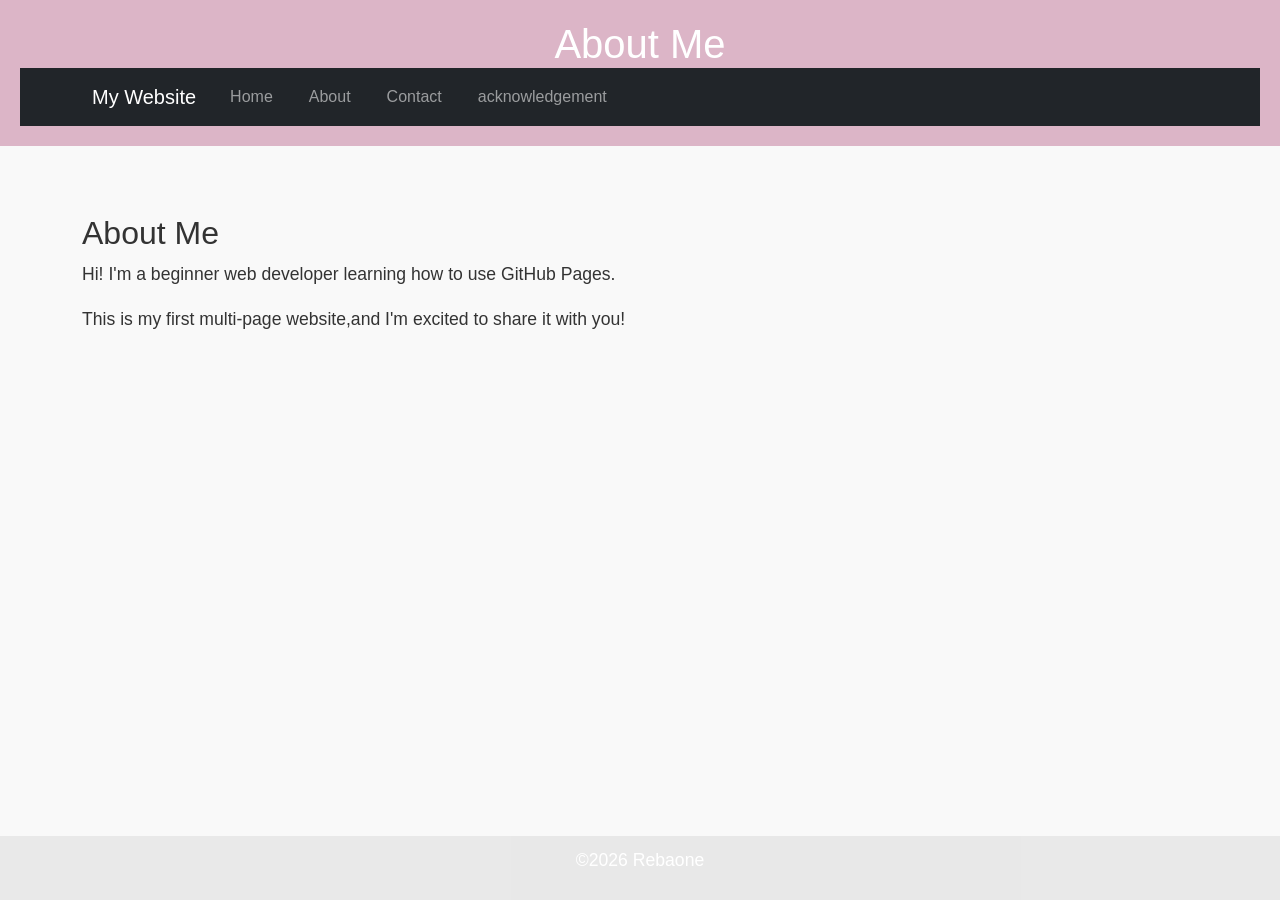
==== about.html @ aedd4477 "Add files via upload" ====
<!DOCTYPE html>
<html lang="en">
<head>
    <meta charset="UTF-8">
    <meta name="viewport" content="width=device-width, initial-scale=1.0">
    <title>About Me</title>
    <!--Bootstrap CSS-->
    <link href="https://cdn.jsdelivr.net/npm/bootstrap@5.3.0/dist/css/bootstrap.min.css" rel="stylesheet">
    <!--Custom CSS-->
    <link rel="stylesheet" href="styles.css">
</head>
<body>
    <header>
        <h1>About Me</h1>

    <nav class="navbar navbar-expand-lg navbar-dark bg-dark"> 

        <div class="container"> 

            <a class="navbar-brand" href="index.html">My Website</a> 

            <button class="navbar-toggler" type="button" data-bs-toggle="collapse" data-bs-target="#navbarNav"> 

                <span class="navbar-toggler-icon"></span> 

            </button> 

            <div class="collapse navbar-collapse" id="navbarNav"> 

                <ul class="navbar-nav"> 

                    <li class="nav-item"> 

                        <a class="nav-link" href="index.html">Home</a> 

                    </li> 

                    <li class="nav-item"> 

                        <a class="nav-link" href="about.html">About</a> 

                    </li> 

                    <li class="nav-item"> 

                        <a class="nav-link" href="contact.html">Contact</a> 

                    </li> 

                    <li class="nav-item">

                        <a class="nav-link" href="acknowledgement-2">acknowledgement</a>

                    </li>

                </ul> 

            </div> 

        </div> 

    </nav>  
        
        
    </header>
    <main class="container my-5">
        <h2>About Me</h2>
        <p>Hi! I'm a beginner web developer learning how to use GitHub Pages.</p>
        <p>This is my first multi-page website,and I'm excited to share it with you!</p>
    </main>

    <footer>
        <p>&copy;2026 Rebaone</p>
    </footer>
</body>
</html>
---- styles.css ----
selector{
    property: value;
}
body{
    font-family: Arial,sans-serif;
    color: #333;
    background-color: #f9f9f9;
    margin: 0;
    padding: 0;
    line-height: 1.6;
}
header{
    background-color: #af4c7a65;
    color:white;
    padding: 20px;
    text-align: center;
}

header h1 {
    margin: 0;
}

nav a {
    color: white;
    text-decoration: none;
    margin: 0 10px;
}

nav a:hover{
    text-decoration: underline;
}
main{
    padding: 20px;
    max-width: 800px;
    margin: 0 auto;
}

main img {
    max-width: 100%;
    height:auto;
    display:block;
    margin: 20px 0 ;
}
footer{
    background-color: #33333315;
    color:white;
    text-align: center;
    padding: 10px;
    position: fixed;
    bottom:0;
    width: 100%;
}
p{
    font-size: 1.1em;
}
a{
    color:#4CAF50;
    text-decoration:none;
}

a:hover{
    text-decoration:underline;
}
img{
    border:5px solid #4CAF50;
    border-radius:10px;
}
main a[href^="mailto:"]{
    color: #ff5722;
    font-weight: bold;
}
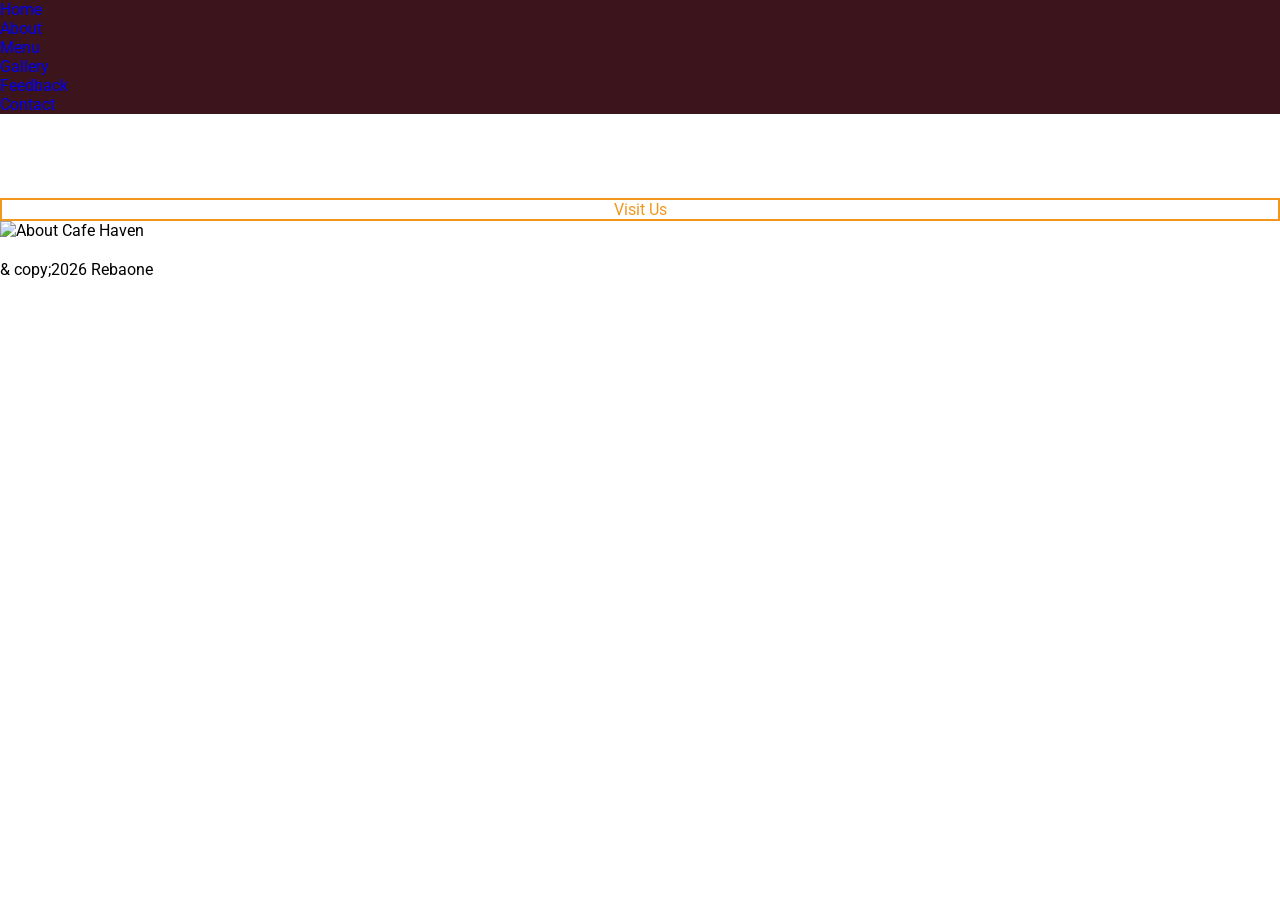
==== commit e4664b04: "Add files via upload" ====
--- a/about.html
+++ b/about.html
@@ -3,27 +3,13 @@
 <head>
     <meta charset="UTF-8">
     <meta name="viewport" content="width=device-width, initial-scale=1.0">
-    <title>About Me</title>
-    <!--Bootstrap CSS-->
-    <link href="https://cdn.jsdelivr.net/npm/bootstrap@5.3.0/dist/css/bootstrap.min.css" rel="stylesheet">
-    <!--Custom CSS-->
+    <title>About Us</title>
     <link rel="stylesheet" href="styles.css">
 </head>
 <body>
     <header>
-        <h1>About Me</h1>
+    
 
-    <nav class="navbar navbar-expand-lg navbar-dark bg-dark"> 
-
-        <div class="container"> 
-
-            <a class="navbar-brand" href="index.html">My Website</a> 
-
-            <button class="navbar-toggler" type="button" data-bs-toggle="collapse" data-bs-target="#navbarNav"> 
-
-                <span class="navbar-toggler-icon"></span> 
-
-            </button> 
 
             <div class="collapse navbar-collapse" id="navbarNav"> 
 
@@ -43,13 +29,25 @@
 
                     <li class="nav-item"> 
 
-                        <a class="nav-link" href="contact.html">Contact</a> 
+                        <a class="nav-link" href="Menu.html">Menu</a> 
 
                     </li> 
 
                     <li class="nav-item">
 
-                        <a class="nav-link" href="acknowledgement-2">acknowledgement</a>
+                        <a class="nav-link" href="gallery.html">Gallery</a>
+
+                    </li>
+
+                    <li class="nav-item">
+
+                        <a class="nav-link" href="feedback.html">Feedback</a>
+
+                    </li>
+
+                    <li class="nav-item">
+
+                        <a class="nav-link" href="contact.html">Contact</a>
 
                     </li>
 
@@ -63,14 +61,22 @@
         
         
     </header>
-    <main class="container my-5">
-        <h2>About Me</h2>
-        <p>Hi! I'm a beginner web developer learning how to use GitHub Pages.</p>
-        <p>This is my first multi-page website,and I'm excited to share it with you!</p>
+    <main>
+        <!--About Section--> 
+    <section id="about" class="about container">
+        <div class="about-text">
+            <h2 class="section-title">About Us</h2>
+            <p></p>
+            <a href="#contact" class="btn secondary-btn">Visit Us</a>
+        </div>
+        <div class="about-image">
+            <img src="images/" alt="About Cafe Haven">
+        </div> 
+    </section>
     </main>
 
     <footer>
-        <p>&copy;2026 Rebaone</p>
+        <p>& copy;2026 Rebaone</p>
     </footer>
 </body>
 </html>
--- a/styles.css
+++ b/styles.css
@@ -1,71 +1,220 @@
-selector{
-    property: value;
-}
-body{
-    font-family: Arial,sans-serif;
-    color: #333;
-    background-color: #f9f9f9;
-    margin: 0;
-    padding: 0;
-    line-height: 1.6;
-}
-header{
-    background-color: #af4c7a65;
-    color:white;
-    padding: 20px;
-    text-align: center;
-}
-
-header h1 {
-    margin: 0;
-}
-
-nav a {
-    color: white;
-    text-decoration: none;
-    margin: 0 10px;
-}
-
-nav a:hover{
-    text-decoration: underline;
-}
-main{
-    padding: 20px;
-    max-width: 800px;
-    margin: 0 auto;
-}
-
-main img {
-    max-width: 100%;
-    height:auto;
-    display:block;
-    margin: 20px 0 ;
-}
-footer{
-    background-color: #33333315;
-    color:white;
-    text-align: center;
-    padding: 10px;
-    position: fixed;
-    bottom:0;
-    width: 100%;
-}
-p{
-    font-size: 1.1em;
-}
-a{
-    color:#4CAF50;
-    text-decoration:none;
-}
-
-a:hover{
-    text-decoration:underline;
-}
-img{
-    border:5px solid #4CAF50;
-    border-radius:10px;
-}
-main a[href^="mailto:"]{
-    color: #ff5722;
-    font-weight: bold;
-}+
+ /* Importing Google fonts */
+ @import url('https://fonts.googleapis.com/css2?family=Open+Sans:ital,wdth,wght@0,92.4,300..800;1,92.4,300..800&family=Roboto:ital,wdth,wght@0,92,100..900;1,92,100..900&display=swap');
+
+* {
+    margin: 0;
+    padding: 0;
+    box-sizing: border-box;
+    font-family: "Roboto", sans-serif;
+}
+
+:root{
+}
+
+/* Stylings for whole site*/
+ul{
+    list-style: none;
+}
+
+a {
+    text-decoration: none;
+}
+
+button {
+    cursor: pointer;
+    border: none;
+    background: none;
+}
+
+img {
+    width: 100%;
+}
+
+.section-content {
+    margin: 0 auto;
+    padding: 0 20px;
+    max-width: 300px;
+}
+
+/* Navbar styling */
+header {
+    position: fixed;
+    width: 100%;
+    z-index: 5; 
+    background-color:#3b141c;
+}
+
+header .navbar {
+    display: flex;
+    padding: 20px;
+    align-items: center;
+    justify-content: space-between;
+}
+.navbar .nav-logo .logo-text{
+    color:#ffffff;
+}
+
+.navbar .nav-menu {
+    display: flex;
+    gap: 10px;
+}
+
+.navbar .nav-menu .navlink {
+    padding: 10px 18px;
+    color:#ffffff;
+    font-size: 1.12rem;
+    background-color:#f3961c;
+    border-radius: 30px; 
+    transition: 0.3s ease;
+}
+
+.navbar .nav-menu .navlink:hover{
+    color:#3b141c;
+    background-color:#f3961c;
+}
+
+.hero-section {
+    min-height: 100vh;
+    background:#3b141c;
+}
+
+.hero-section .section-content {
+    display: flex;
+    align-items: center;
+    min-height: 100vh;
+    color:#ffffff;
+    justify-content: space-between;
+}
+
+.hero-section .hero-details .title {
+    font-size: 2.3rem;
+    color:#f3961c;
+    font-family: "Opens sans", sans-serif;
+}
+
+.hero-section .hero-details .subtitle {
+    margin-top: 8px;
+    max-width: 70%;
+    font-size: 2rem; 
+    font-weight: 600;
+}
+
+.hero-section .hero-details .description {
+    max-width: 70%;
+    margin: 24px 0 40px;
+    font-size: 1.12em;
+}
+
+.hero-section .hero-details .buttons {
+    display: flex;
+    gap: 23px;
+}
+.hero-section .hero-details .button {
+    padding: 10px 26px;
+    border: 2px solid transparent;
+    color: #3b141c;
+    border-radius: 30px;
+    background: #f3961c;
+    font-weight: 500;
+    transition: 0.3 ease;
+}
+
+.hero-section .hero-details.button:hover,
+.hero-section .hero-details .contact-us {
+    color: #ffffff;
+    border-color:#ffffff;
+    background: transparent;
+}
+
+.hero-section .hero-details .contact-us:hover{
+    color:#3b141c;
+    border-color:#f3961c;
+    background:#f3961c;
+}
+.hero-section .hero-image-wrapper {
+    max-width: 500px;
+    margin-right: 30px;
+}
+/* Section */
+.section-title {
+    text-align: center;
+    font-size: 2rem;
+    margin-bottom: 40px;
+    color:#4e342e;
+}
+
+/* About*/
+.about{
+    gap: 30px;
+    align-items: center;
+}
+
+.about-text{
+    display: flex;
+    flex-direction: column;
+    gap: 60px;
+}
+
+.about-text a{
+    text-align: center;
+
+}
+
+.about-img{
+    width: 100%;
+    border-radius: 10px;
+}
+
+
+.secondary-btn {
+    background: transparent;
+    border: 2px solid #f3961c;
+    color:#f3961c;
+}
+
+
+.secondary-btn:hover{
+    background:#ffff;
+    color:#f3961c
+}
+
+#about{
+    margin-bottom: 20px;
+}
+
+/* Menu */
+.menu-grid {
+    display: grid;
+    grid-template-columns: repeat(auto-fit, minmax(250px, 1fr));
+    gap: 20px;
+}
+
+.menu-item {
+    background:#ffffff;
+    border-radius: 10px;
+    padding: 15px;
+    text-align: center;
+    box-shadow: 0 2px 10px rgba(0, 0, 0, 0.1);
+    transition: transform 0.3s;
+}
+
+.menu-item img {
+    width: 100%;
+    border-radius: 10px;
+    margin-bottom: 10px;
+}
+
+.menu-item:hover {
+    transform: scale(1.05);
+}
+
+.menu-item span {
+    color:#ff6f00;
+    font-weight: bold;
+}
+
+#Menu {
+    margin-bottom: 30px;
+}
+
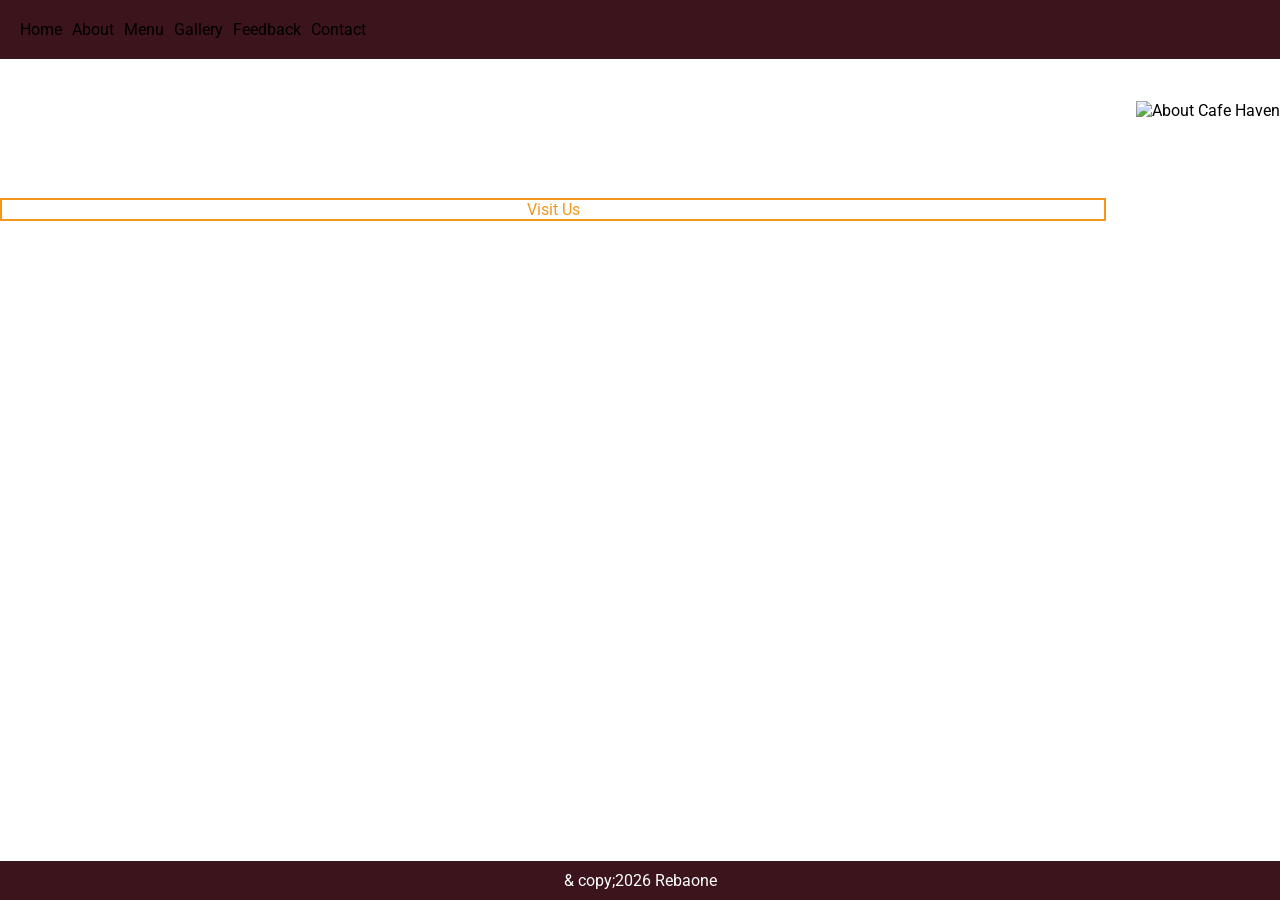
==== commit baee3d88: "Add files via upload" ====
--- a/about.html
+++ b/about.html
@@ -8,57 +8,34 @@
 </head>
 <body>
     <header>
-    
+         <nav class="navbar">
+            <ul class="nav-menu">
+                <li class="nav-item">
+                    <a class="nav-link" href="index.html">Home</a>
 
+                </li>
+            <li class="nav-item">
+                    <a class="nav-link" href="about.html">About</a>
 
-            <div class="collapse navbar-collapse" id="navbarNav"> 
+                </li>
+            <li class="nav-item">
+                    <a class="nav-link" href="menu.html">Menu</a>
 
-                <ul class="navbar-nav"> 
+                </li>
+            <li class="nav-item">
+                    <a class="nav-link" href="Gallery.html">Gallery</a>
 
-                    <li class="nav-item"> 
+                </li>
+            <li class="nav-item">
+                    <a class="nav-link" href="feedback.html">Feedback</a>
 
-                        <a class="nav-link" href="index.html">Home</a> 
+                </li>
+            <li class="nav-item">
+                    <a class="nav-link" href="contact.html">Contact</a>
 
-                    </li> 
-
-                    <li class="nav-item"> 
-
-                        <a class="nav-link" href="about.html">About</a> 
-
-                    </li> 
-
-                    <li class="nav-item"> 
-
-                        <a class="nav-link" href="Menu.html">Menu</a> 
-
-                    </li> 
-
-                    <li class="nav-item">
-
-                        <a class="nav-link" href="gallery.html">Gallery</a>
-
-                    </li>
-
-                    <li class="nav-item">
-
-                        <a class="nav-link" href="feedback.html">Feedback</a>
-
-                    </li>
-
-                    <li class="nav-item">
-
-                        <a class="nav-link" href="contact.html">Contact</a>
-
-                    </li>
-
-                </ul> 
-
-            </div> 
-
-        </div> 
-
-    </nav>  
-        
+                </li>
+            </ul>
+        </nav>
         
     </header>
     <main>
--- a/styles.css
+++ b/styles.css
@@ -146,11 +146,14 @@
 
 /* About*/
 .about{
+    display: flex;
+    flex-wrap: wrap;
     gap: 30px;
     align-items: center;
 }
 
 .about-text{
+    flex: 1;
     display: flex;
     flex-direction: column;
     gap: 60px;
@@ -159,6 +162,10 @@
 .about-text a{
     text-align: center;
 
+}
+
+.about-img{
+    flex: 1;
 }
 
 .about-img{
@@ -175,8 +182,8 @@
 
 
 .secondary-btn:hover{
-    background:#ffff;
-    color:#f3961c
+    background:#f3961c;
+    color:#3e2723;
 }
 
 #about{
@@ -184,13 +191,52 @@
 }
 
 /* Menu */
-.menu-grid {
+.menu {
+    width:80%;
+    background-color:#DEB887;
+    margin-left: auto;
+    margin-right: auto;
+    padding: 20px;
+}
+
+h1, h2, p{
+    text-align: center;
+}
+
+.item p{
+    display: inline-block;
+    margin: 5px 0;
+    font-size: 18px;
+}
+
+.flavor, .desert{
+    width: 50%;
+    text-align: left;
+}
+
+.price{
+    width: 50%;
+    text-align: right;
+}
+
+hr {
+    height: 2px;
+    background-color:#4e342e;
+    border-color:#4e342e;
+}
+
+a {
+    color: black;
+}
+
+/* Gallery */
+.gallery-grid {
     display: grid;
     grid-template-columns: repeat(auto-fit, minmax(250px, 1fr));
     gap: 20px;
 }
 
-.menu-item {
+.gallery-item {
     background:#ffffff;
     border-radius: 10px;
     padding: 15px;
@@ -199,22 +245,31 @@
     transition: transform 0.3s;
 }
 
-.menu-item img {
+.gallery-item img {
     width: 100%;
     border-radius: 10px;
     margin-bottom: 10px;
 }
 
-.menu-item:hover {
+.gallery-item:hover {
     transform: scale(1.05);
 }
 
-.menu-item span {
+.gallery-item span {
     color:#ff6f00;
     font-weight: bold;
 }
 
-#Menu {
+#Gallery {
     margin-bottom: 30px;
 }
 
+footer {
+    background-color:#3b141c;
+    color:white;
+    text-align: center;
+    padding: 10px;
+    position: fixed;
+    bottom: 0;
+    width: 100%;
+}
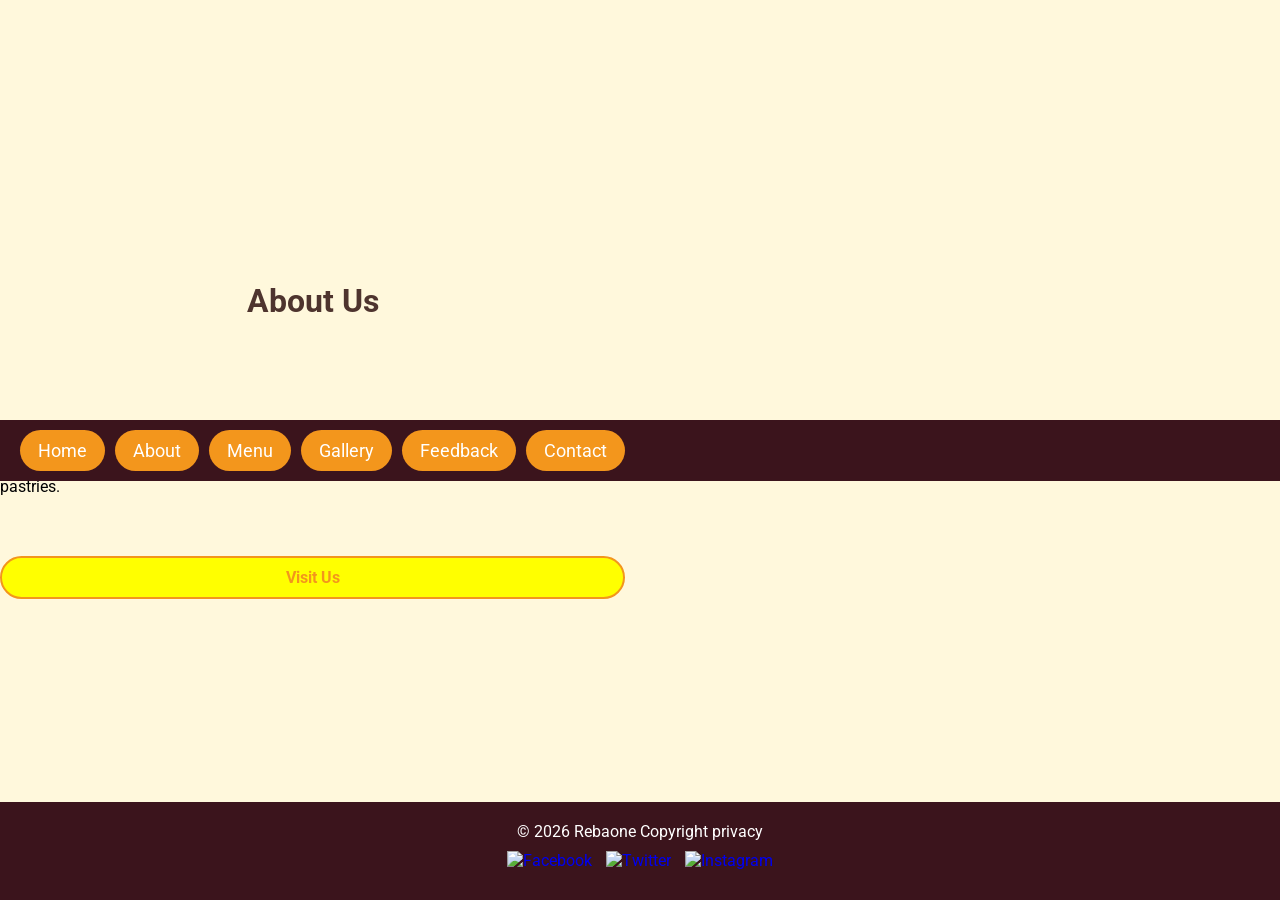
==== commit f3ef1b16: "Add files via upload" ====
--- a/about.html
+++ b/about.html
@@ -1,14 +1,14 @@
-<!DOCTYPE html>
-<html lang="en">
+<!DOCTYPE html> 
+<html lang="en"> 
 <head>
     <meta charset="UTF-8">
     <meta name="viewport" content="width=device-width, initial-scale=1.0">
-    <title>About Us</title>
+    <title>CAFE HAVEN</title>
     <link rel="stylesheet" href="styles.css">
 </head>
 <body>
     <header>
-         <nav class="navbar">
+        <nav class="navbar">
             <ul class="nav-menu">
                 <li class="nav-item">
                     <a class="nav-link" href="index.html">Home</a>
@@ -23,7 +23,7 @@
 
                 </li>
             <li class="nav-item">
-                    <a class="nav-link" href="Gallery.html">Gallery</a>
+                    <a class="nav-link" href="gallery.html">Gallery</a>
 
                 </li>
             <li class="nav-item">
@@ -34,26 +34,43 @@
                     <a class="nav-link" href="contact.html">Contact</a>
 
                 </li>
+                
             </ul>
+
         </nav>
-        
     </header>
-    <main>
-        <!--About Section--> 
+
+
+    <!--About Section--> 
     <section id="about" class="about container">
         <div class="about-text">
             <h2 class="section-title">About Us</h2>
-            <p></p>
-            <a href="#contact" class="btn secondary-btn">Visit Us</a>
+            <p>At CAFE HAVEN, we believe in serving coffee that's brewed to perfection using the finest beans from around the world. Our cozy cafe offers a warm and inviting atmosphere where you can relax, work, or meet friends while enjoying our delicious coffee and pastries.</p>
+            <a href="contact.html" class="btn secondary-btn">Visit Us</a>
         </div>
-        <div class="about-image">
-            <img src="images/" alt="About Cafe Haven">
-        </div> 
+        <div class="about-img">
+            <img src="Images/ante-samarzija-lsmu0rUhUOk-unsplash.jpg" alt="About Us">
+        </div>
     </section>
-    </main>
 
+    <!--Footer Section-->
     <footer>
-        <p>& copy;2026 Rebaone</p>
+         <div class="footer-container container">
+            <p>&copy; 2026 Rebaone      Copyright       privacy</p>
+            <div class="social-links">
+                <a href="#">
+                    <img src="Images/facebook.jpg" alt="Facebook">
+                </a>
+                <a href="#">
+                    <img src="Images/twitter.jpg" alt="Twitter">
+                </a>
+                <a href="#">
+                    <img src="Images/instagram.jpg" alt="Instagram">
+                </a>
+            </div>
+        </div>
     </footer>
+
 </body>
+
 </html>
--- a/styles.css
+++ b/styles.css
@@ -1,275 +1,351 @@
-
- /* Importing Google fonts */
- @import url('https://fonts.googleapis.com/css2?family=Open+Sans:ital,wdth,wght@0,92.4,300..800;1,92.4,300..800&family=Roboto:ital,wdth,wght@0,92,100..900;1,92,100..900&display=swap');
-
-* {
-    margin: 0;
-    padding: 0;
-    box-sizing: border-box;
-    font-family: "Roboto", sans-serif;
-}
-
-:root{
-}
-
-/* Stylings for whole site*/
-ul{
-    list-style: none;
-}
-
-a {
-    text-decoration: none;
-}
-
-button {
-    cursor: pointer;
-    border: none;
-    background: none;
-}
-
-img {
-    width: 100%;
-}
-
-.section-content {
-    margin: 0 auto;
-    padding: 0 20px;
-    max-width: 300px;
-}
-
-/* Navbar styling */
-header {
-    position: fixed;
-    width: 100%;
-    z-index: 5; 
-    background-color:#3b141c;
-}
-
-header .navbar {
-    display: flex;
-    padding: 20px;
-    align-items: center;
-    justify-content: space-between;
-}
-.navbar .nav-logo .logo-text{
-    color:#ffffff;
-}
-
-.navbar .nav-menu {
-    display: flex;
-    gap: 10px;
-}
-
-.navbar .nav-menu .navlink {
-    padding: 10px 18px;
-    color:#ffffff;
-    font-size: 1.12rem;
-    background-color:#f3961c;
-    border-radius: 30px; 
-    transition: 0.3s ease;
-}
-
-.navbar .nav-menu .navlink:hover{
-    color:#3b141c;
-    background-color:#f3961c;
-}
-
-.hero-section {
-    min-height: 100vh;
-    background:#3b141c;
-}
-
-.hero-section .section-content {
-    display: flex;
-    align-items: center;
-    min-height: 100vh;
-    color:#ffffff;
-    justify-content: space-between;
-}
-
-.hero-section .hero-details .title {
-    font-size: 2.3rem;
-    color:#f3961c;
-    font-family: "Opens sans", sans-serif;
-}
-
-.hero-section .hero-details .subtitle {
-    margin-top: 8px;
-    max-width: 70%;
-    font-size: 2rem; 
-    font-weight: 600;
-}
-
-.hero-section .hero-details .description {
-    max-width: 70%;
-    margin: 24px 0 40px;
-    font-size: 1.12em;
-}
-
-.hero-section .hero-details .buttons {
-    display: flex;
-    gap: 23px;
-}
-.hero-section .hero-details .button {
-    padding: 10px 26px;
-    border: 2px solid transparent;
-    color: #3b141c;
-    border-radius: 30px;
-    background: #f3961c;
-    font-weight: 500;
-    transition: 0.3 ease;
-}
-
-.hero-section .hero-details.button:hover,
-.hero-section .hero-details .contact-us {
-    color: #ffffff;
-    border-color:#ffffff;
-    background: transparent;
-}
-
-.hero-section .hero-details .contact-us:hover{
-    color:#3b141c;
-    border-color:#f3961c;
-    background:#f3961c;
-}
-.hero-section .hero-image-wrapper {
-    max-width: 500px;
-    margin-right: 30px;
-}
-/* Section */
-.section-title {
-    text-align: center;
-    font-size: 2rem;
-    margin-bottom: 40px;
-    color:#4e342e;
-}
-
-/* About*/
-.about{
-    display: flex;
-    flex-wrap: wrap;
-    gap: 30px;
-    align-items: center;
-}
-
-.about-text{
-    flex: 1;
-    display: flex;
-    flex-direction: column;
-    gap: 60px;
-}
-
-.about-text a{
-    text-align: center;
-
-}
-
-.about-img{
-    flex: 1;
-}
-
-.about-img{
-    width: 100%;
-    border-radius: 10px;
-}
-
-
-.secondary-btn {
-    background: transparent;
-    border: 2px solid #f3961c;
-    color:#f3961c;
-}
-
-
-.secondary-btn:hover{
-    background:#f3961c;
-    color:#3e2723;
-}
-
-#about{
-    margin-bottom: 20px;
-}
-
-/* Menu */
-.menu {
-    width:80%;
-    background-color:#DEB887;
-    margin-left: auto;
-    margin-right: auto;
-    padding: 20px;
-}
-
-h1, h2, p{
-    text-align: center;
-}
-
-.item p{
-    display: inline-block;
-    margin: 5px 0;
-    font-size: 18px;
-}
-
-.flavor, .desert{
-    width: 50%;
-    text-align: left;
-}
-
-.price{
-    width: 50%;
-    text-align: right;
-}
-
-hr {
-    height: 2px;
-    background-color:#4e342e;
-    border-color:#4e342e;
-}
-
-a {
-    color: black;
-}
-
-/* Gallery */
-.gallery-grid {
-    display: grid;
-    grid-template-columns: repeat(auto-fit, minmax(250px, 1fr));
-    gap: 20px;
-}
-
-.gallery-item {
-    background:#ffffff;
-    border-radius: 10px;
-    padding: 15px;
-    text-align: center;
-    box-shadow: 0 2px 10px rgba(0, 0, 0, 0.1);
-    transition: transform 0.3s;
-}
-
-.gallery-item img {
-    width: 100%;
-    border-radius: 10px;
-    margin-bottom: 10px;
-}
-
-.gallery-item:hover {
-    transform: scale(1.05);
-}
-
-.gallery-item span {
-    color:#ff6f00;
-    font-weight: bold;
-}
-
-#Gallery {
-    margin-bottom: 30px;
-}
-
-footer {
-    background-color:#3b141c;
-    color:white;
-    text-align: center;
-    padding: 10px;
-    position: fixed;
-    bottom: 0;
-    width: 100%;
+
+ /* Importing Google fonts */
+ @import url('https://fonts.googleapis.com/css2?family=Open+Sans:ital,wdth,wght@0,92.4,300..800;1,92.4,300..800&family=Roboto:ital,wdth,wght@0,92,100..900;1,92,100..900&display=swap');
+
+* {
+    margin: 0;
+    padding: 0;
+    box-sizing: border-box;
+    font-family: "Roboto", sans-serif;
+}
+
+:root{
+}
+
+/* Stylings for whole site*/
+ul{
+    list-style: none;
+}
+
+a {
+    text-decoration: none;
+}
+
+button {
+    cursor: pointer;
+    border: none;
+    background: none;
+}
+
+img {
+    width: 100%;
+}
+
+.section-content {
+    margin: 0 auto;
+    padding: 0 20px;
+    max-width: 300px;
+}
+
+/* Navbar styling */
+header {
+    position: fixed;
+    width: 100%;
+    z-index: 5; 
+    background-color:#3b141c;
+}
+
+header .navbar {
+    display: flex;
+    padding: 20px;
+    align-items: center;
+    justify-content: space-between;
+}
+.navbar .logo .logo-text{
+    color:rgb(255, 255, 255);
+}
+
+.navbar .nav-menu {
+    display: flex;
+    gap: 10px;
+}
+
+.navbar .nav-menu .nav-link {
+    padding: 10px 18px;
+    color:#ffffff;
+    font-size: 1.12rem;
+    background-color:#f3961c;
+    border-radius: 30px; 
+    transition: 0.3s ease;
+}
+
+.navbar .nav-menu .nav-link:hover{
+    color:#ffff;
+    background-color:#f3961c;
+}
+
+/* Hero Section */
+.hero { 
+    height: 90vh;
+    background: url('Images/justus-menke-h2LH-JXWWGo-unsplash.jpg') center/cover no-repeat;
+    position: relative;
+
+}
+
+.hero-overlay {
+    background: rgba(0, 0, 0, 0.5);
+    height: 100%;
+    display: flex;
+    justify-content: center;
+    align-items: center;
+    text-align: center;
+    color: white;
+}
+
+.hero-text h1 {
+    font-size: 3rem;
+    margin-bottom: 15px;
+}
+
+.hero-text p {
+    font-size: 2rem; 
+    margin-bottom: 20px;
+}
+
+.hero-text span {
+    color:#f3961c;
+    font-weight: bold;
+}
+
+/*Buttons*/
+.btn {
+    display: inline-block;
+    padding: 10px 25px;
+    background: #f3961c;
+    color:#3e2723;
+    font-weight: bold;
+    text-decoration: none;
+    border-radius: 30px;
+    transition: 0.3s ease;
+}
+
+.btn:hover {
+    background: #f3961c;
+    transform: translateY(-3px);
+}
+
+/* About*/
+.about{
+    display: flex;
+    flex-wrap: wrap;
+    gap: 30px;
+    align-items: center;
+}
+
+.about-text{
+    flex: 1;
+    display: flex;
+    flex-direction: column;
+    gap: 60px;
+}
+
+.about-text a{
+    text-align: center;
+
+}
+
+.about-img{
+    flex: 1;
+}
+
+.about-img img{
+    width: 100%;
+    border-radius: 10px;
+}
+
+
+.secondary-btn {
+    background: transparent;
+    border: 2px solid #f3961c;
+    color:#f3961c;
+}
+
+
+.secondary-btn:hover{
+    background:#f3961c;
+    color:#3e2723;
+}
+
+#about{
+    margin-bottom: 20px;
+}
+
+/* Menu */
+.Container {
+    width: 100%;
+    background-color: #3e2723;
+    margin: 10px auto;
+    padding: 20px;
+}
+
+.Menu-item {
+    display: flex;
+    justify-content: space-between;
+    margin-bottom: 5px;
+}
+
+.Menu-item span {
+    font-weight: bold;
+}
+    
+
+/* Section */
+.section-title {
+    text-align: center;
+    font-size: 2rem;
+    margin-bottom: 40px;
+    color:#4e342e;
+}
+
+/* Gallery */
+.gallery-grid {
+    display: grid;
+    grid-template-columns: repeat(auto-fit, minmax(250px, 1fr));
+    gap: 20px;
+}
+
+.gallery-item {
+    background:#ffffff;
+    border-radius: 10px;
+    padding: 15px;
+    text-align: center;
+    box-shadow: 0 2px 10px rgba(0, 0, 0, 0.1);
+    transition: transform 0.3s;
+}
+
+.gallery-item img {
+    width: 100%;
+    border-radius: 10px;
+    margin-bottom: 10px;
+}
+
+.gallery-item:hover {
+    transform: scale(1.05);
+}
+
+.gallery-item span {
+    color:#ff6f00;
+    font-weight: bold;
+}
+
+#Gallery {
+    margin-bottom: 30px;
+}
+
+/* Feedback */
+* {
+    box-sizing: border-box;
+}
+
+body {
+    background-color: cornsilk;
+    font-family: 'Roboto', sans-serif;
+    display: flex;
+    justify-content: center;
+    align-items: center;
+    height: 100vh;
+}
+
+.panel-container {
+    background-color: #fff;
+    box-shadow: 0px 0px 10px rgba(0, 0, 0, 0.3);
+    border-radius: 4px;
+    font-size: 90%;
+    display: flex;
+    justify-content: center;
+    align-items: center;
+    padding: 30px;
+    max-width: 400px;
+    text-align: center;
+}
+
+.panel-container strong {
+    line-height: 20px;
+
+}
+
+.panel-container p{
+    margin: 25px 0;
+    line-height: 20px;
+}
+.rating-container {
+    display: flex;
+    margin: 20px 0;
+}
+
+.rating {
+    cursor: pointer;
+    flex: 1;
+    padding: 20px;
+    margin: 10px 5px;
+}
+.rating.active,
+.rating:hover {
+    border-radius: 4px;
+    box-shadow: 0px 0px 10px rgba(0, 0, 0, 0.1);
+}
+
+.rating img {
+    width: 40px;
+}
+
+.btn{
+    background: yellow;
+}
+
+
+
+/* Contact */
+.contact form{
+    display: grid;
+    gap: 15px;
+    max-width: 500px;
+    margin: auto;
+}
+
+.contact input,
+.contact textarea{
+    padding: 10px;
+    border: 1px solid #ccc;
+    border-radius: 5px;
+}
+
+.contact button{
+    border: none;
+    cursor: pointer;
+}
+
+#contact {
+    margin-bottom: 30px;
+}
+
+
+footer {
+    background-color:#3b141c;
+    color:white;
+    text-align: center;
+    padding: 20px 0;
+    position: fixed;
+    bottom: 0;
+    width: 100%;
+}
+
+.social-links img{
+    height: 25px;
+    margin: 10px 5px;
+}
+
+.social-links img:hover {
+    transform: scale(1.2);
+}
+
+/*Responsive*/
+@media (max-width: 768px) {
+    .about {
+        flex-direction: column;
+    }
+
+    .hero-text h1 {
+        font-size: 2rem;
+    }
 }
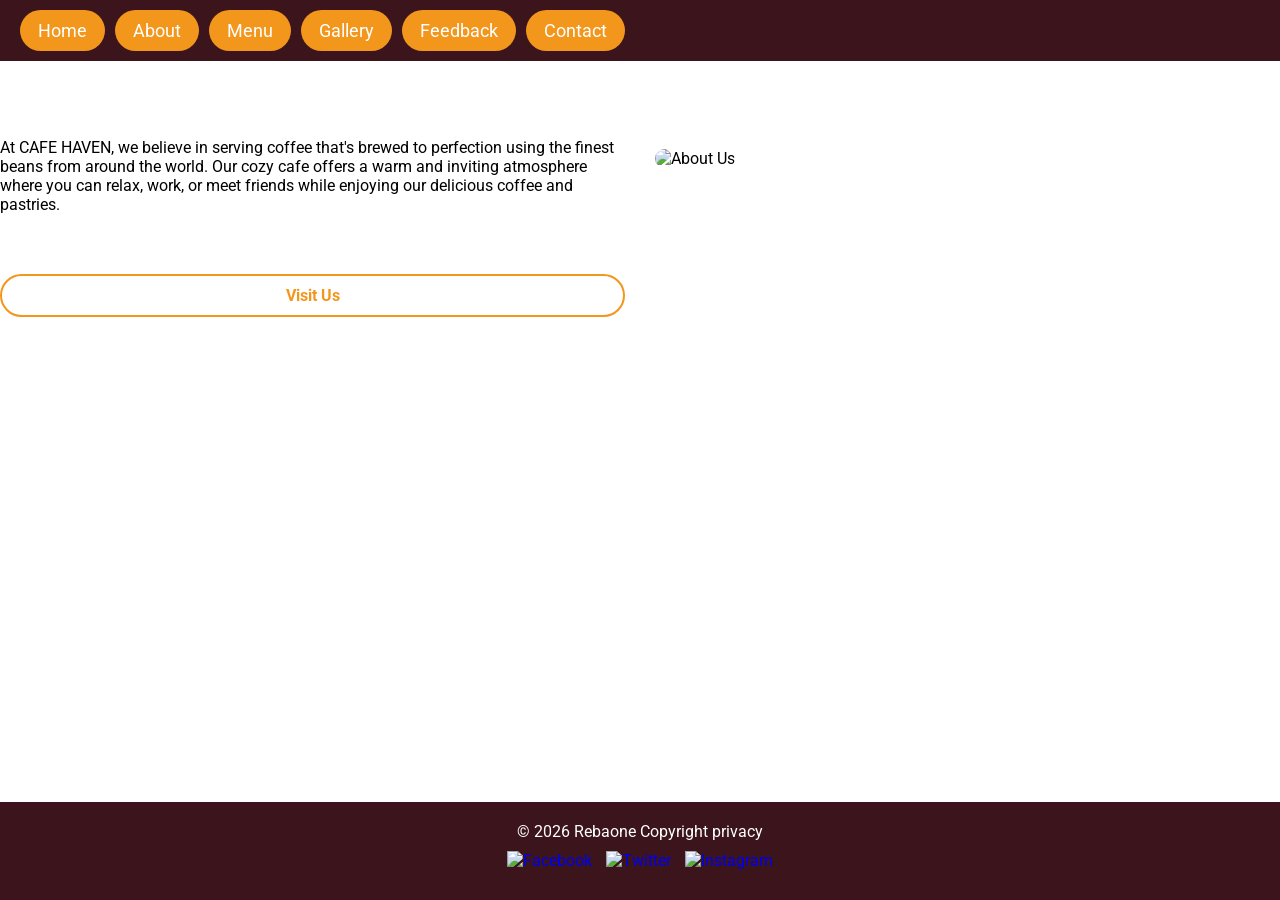
==== commit 24e1c0ef: "Add files via upload" ====
--- a/about.html
+++ b/about.html
@@ -49,7 +49,7 @@
             <a href="contact.html" class="btn secondary-btn">Visit Us</a>
         </div>
         <div class="about-img">
-            <img src="Images/ante-samarzija-lsmu0rUhUOk-unsplash.jpg" alt="About Us">
+            <img src="images/ante-samarzija-lsmu0rUhUOk-unsplash.jpg" alt="About Us">
         </div>
     </section>
 
@@ -59,13 +59,13 @@
             <p>&copy; 2026 Rebaone      Copyright       privacy</p>
             <div class="social-links">
                 <a href="#">
-                    <img src="Images/facebook.jpg" alt="Facebook">
+                    <img src="images/facebook.jpg" alt="Facebook">
                 </a>
                 <a href="#">
-                    <img src="Images/twitter.jpg" alt="Twitter">
+                    <img src="images/twitter.jpg" alt="Twitter">
                 </a>
                 <a href="#">
-                    <img src="Images/instagram.jpg" alt="Instagram">
+                    <img src="images/instagram.jpg" alt="Instagram">
                 </a>
             </div>
         </div>
--- a/styles.css
+++ b/styles.css
@@ -77,7 +77,7 @@
 /* Hero Section */
 .hero { 
     height: 90vh;
-    background: url('Images/justus-menke-h2LH-JXWWGo-unsplash.jpg') center/cover no-repeat;
+    background: url('images/dani-ZLqxSzvVr7I-unsplash.jpg') center/cover no-repeat;
     position: relative;
 
 }
@@ -232,69 +232,6 @@
     margin-bottom: 30px;
 }
 
-/* Feedback */
-* {
-    box-sizing: border-box;
-}
-
-body {
-    background-color: cornsilk;
-    font-family: 'Roboto', sans-serif;
-    display: flex;
-    justify-content: center;
-    align-items: center;
-    height: 100vh;
-}
-
-.panel-container {
-    background-color: #fff;
-    box-shadow: 0px 0px 10px rgba(0, 0, 0, 0.3);
-    border-radius: 4px;
-    font-size: 90%;
-    display: flex;
-    justify-content: center;
-    align-items: center;
-    padding: 30px;
-    max-width: 400px;
-    text-align: center;
-}
-
-.panel-container strong {
-    line-height: 20px;
-
-}
-
-.panel-container p{
-    margin: 25px 0;
-    line-height: 20px;
-}
-.rating-container {
-    display: flex;
-    margin: 20px 0;
-}
-
-.rating {
-    cursor: pointer;
-    flex: 1;
-    padding: 20px;
-    margin: 10px 5px;
-}
-.rating.active,
-.rating:hover {
-    border-radius: 4px;
-    box-shadow: 0px 0px 10px rgba(0, 0, 0, 0.1);
-}
-
-.rating img {
-    width: 40px;
-}
-
-.btn{
-    background: yellow;
-}
-
-
-
 /* Contact */
 .contact form{
     display: grid;
@@ -339,13 +276,3 @@
     transform: scale(1.2);
 }
 
-/*Responsive*/
-@media (max-width: 768px) {
-    .about {
-        flex-direction: column;
-    }
-
-    .hero-text h1 {
-        font-size: 2rem;
-    }
-}
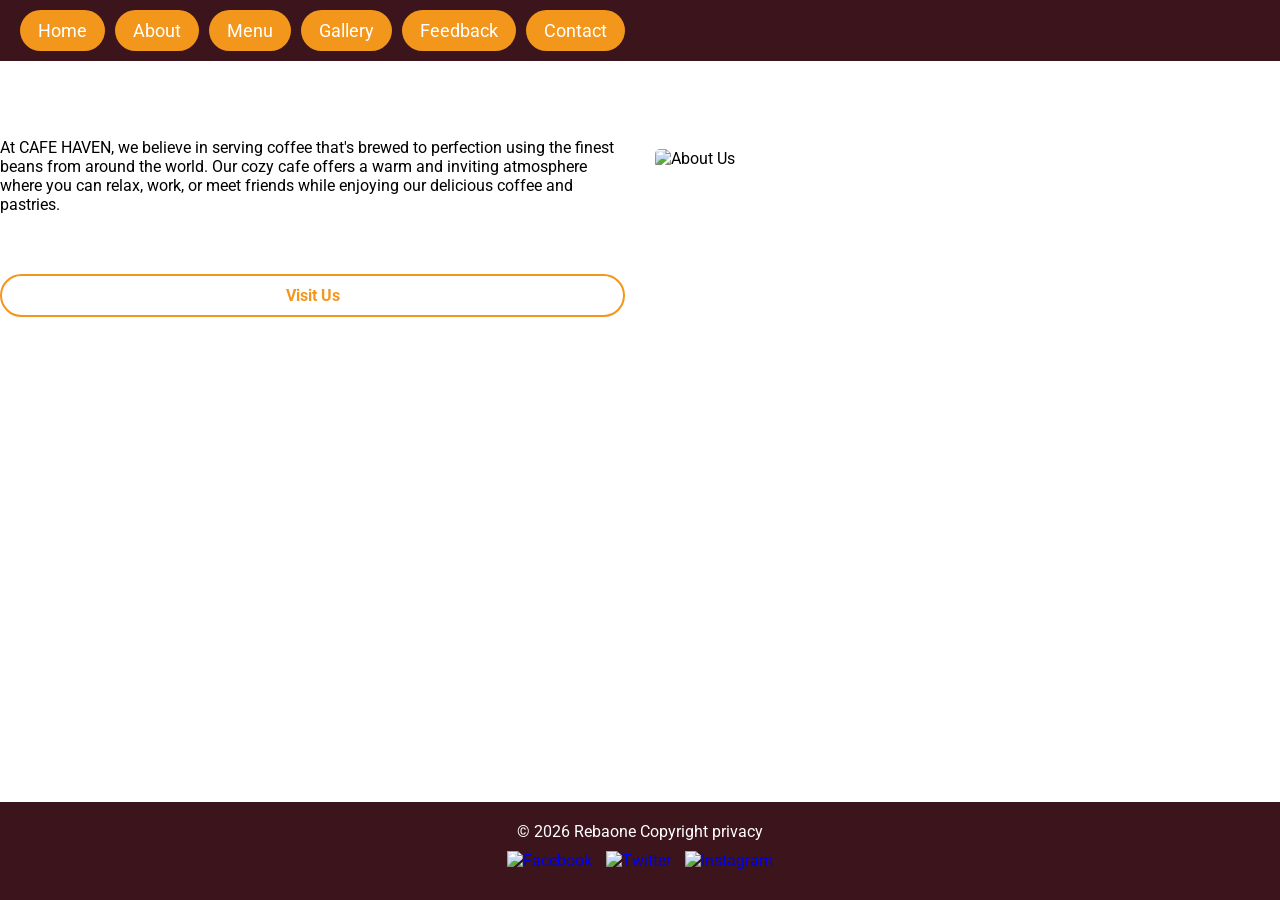
==== commit 86c02b6f: "Add files via upload" ====
--- a/about.html
+++ b/about.html
@@ -59,13 +59,13 @@
             <p>&copy; 2026 Rebaone      Copyright       privacy</p>
             <div class="social-links">
                 <a href="#">
-                    <img src="images/facebook.jpg" alt="Facebook">
+                    <img src="images/facebook.png" alt="Facebook">
                 </a>
                 <a href="#">
-                    <img src="images/twitter.jpg" alt="Twitter">
+                    <img src="images/twitter.png" alt="Twitter">
                 </a>
                 <a href="#">
-                    <img src="images/instagram.jpg" alt="Instagram">
+                    <img src="images/instagram.png" alt="Instagram">
                 </a>
             </div>
         </div>
--- a/styles.css
+++ b/styles.css
@@ -149,8 +149,8 @@
 }
 
 .about-img img{
-    width: 100%;
-    border-radius: 10px;
+    width: 90%;
+    border-radius: 5px;
 }
 
 
@@ -232,11 +232,13 @@
     margin-bottom: 30px;
 }
 
+
+
 /* Contact */
 .contact form{
     display: grid;
     gap: 15px;
-    max-width: 500px;
+    max-width: 300px;
     margin: auto;
 }
 
@@ -254,6 +256,7 @@
 
 #contact {
     margin-bottom: 30px;
+    margin-top: 30px;
 }
 
 
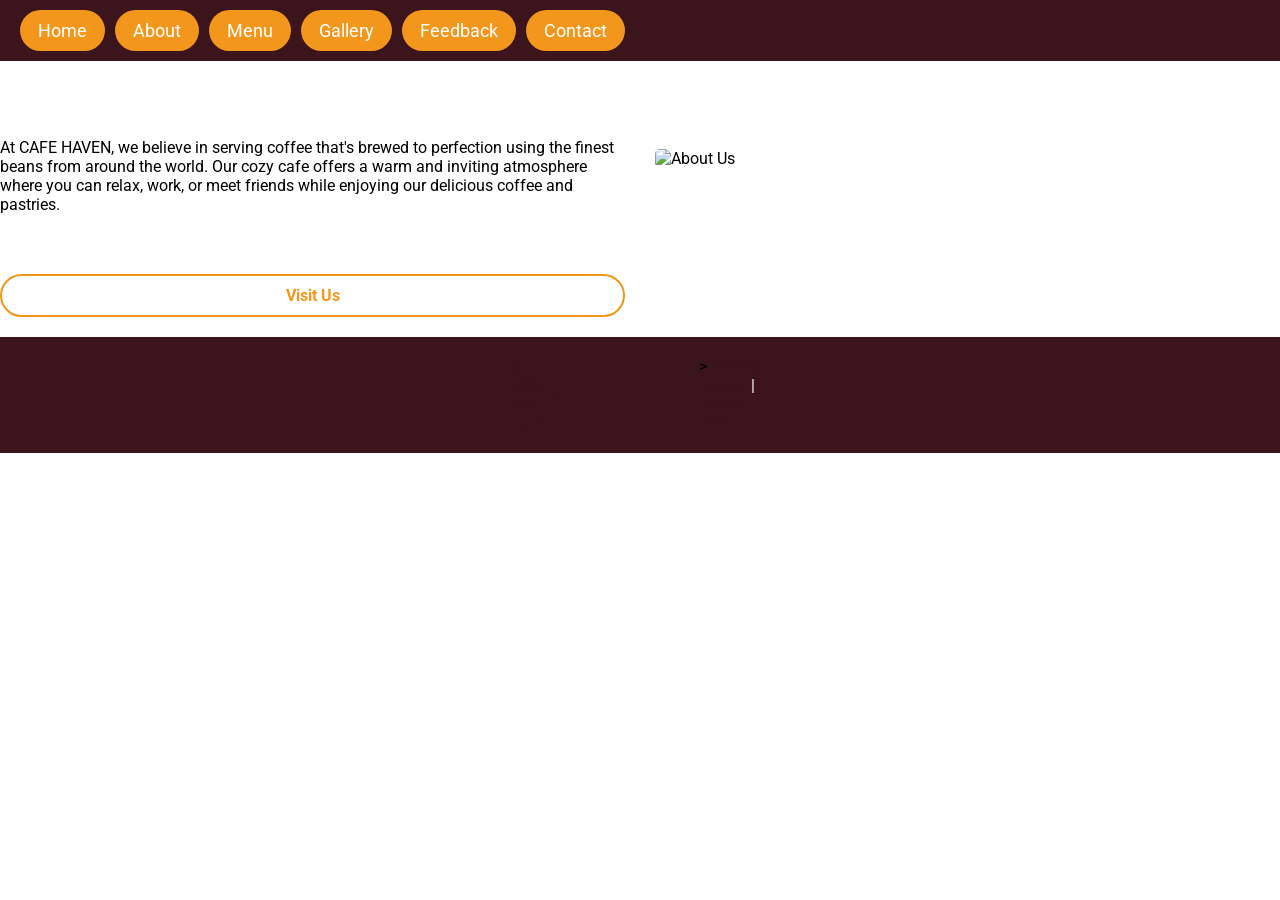
==== commit ed10bdca: "Add files via upload" ====
--- a/about.html
+++ b/about.html
@@ -54,23 +54,28 @@
     </section>
 
     <!--Footer Section-->
-    <footer>
-         <div class="footer-container container">
-            <p>&copy; 2026 Rebaone      Copyright       privacy</p>
-            <div class="social-links">
-                <a href="#">
-                    <img src="images/facebook.png" alt="Facebook">
-                </a>
-                <a href="#">
-                    <img src="images/twitter.png" alt="Twitter">
-                </a>
-                <a href="#">
-                    <img src="images/instagram.png" alt="Instagram">
-                </a>
+    <footer> 
+
+        <div class="footer-section">
+            <div class="section-content">
+                <p class="copyright-text">@ 2026 cafe haven</p>
+
+                <div class="social-link-list">
+                    <a href="#" class="social-link"><li class="fa-brands fa-x-facebook"></li></a>
+                    <a href="#" class="social-link"><li class="fa-brands fa-x-twitter"></li></a>
+                    <a href="#" class="social-link"><li class="fa-brands fa-x-instagram"></li></a>
+                </div>
+
+                <p  class="policy-text">>
+                    <a href="#" class="policy-link">Privacy Policy</a>
+                    <span class="separator">|</span>
+                    <a href="#" class="policy-link"> Refund Policy</a> 
+                </p>
             </div>
         </div>
     </footer>
 
+
 </body>
 
 </html>
--- a/styles.css
+++ b/styles.css
@@ -239,7 +239,7 @@
     display: grid;
     gap: 15px;
     max-width: 300px;
-    margin: auto;
+    margin: 100px auto;
 }
 
 .contact input,
@@ -255,27 +255,60 @@
 }
 
 #contact {
-    margin-bottom: 30px;
-    margin-top: 30px;
-}
-
-
-footer {
-    background-color:#3b141c;
-    color:white;
-    text-align: center;
+    margin-bottom: 30px; /*pushes the contact section down*/
+    margin-top: 100px;
+}
+
+/* footer section styling*/
+.footer-section{
     padding: 20px 0;
-    position: fixed;
-    bottom: 0;
-    width: 100%;
-}
-
-.social-links img{
-    height: 25px;
-    margin: 10px 5px;
-}
-
-.social-links img:hover {
-    transform: scale(1.2);
-}
-
+    background:#3b141c;
+}
+
+.footer-section .section-content{
+    display: flex;
+    align-items: center;
+    justify-content: space-between;
+}
+
+.footer-section :where(.copyright-text, .social-link, .policy-link) {
+    color:#3b141c;
+    transition: 0.2s ease;
+}
+
+.footer-section .social-link-list {
+    display:flex;
+    gap:25px;
+}
+
+.footer-section .social-link-list .social-link{
+    font-size:1.5rem;
+}
+
+.footer-section .social-link-list .social-link:hover,
+.footer-section .policy-text .policy-link:hover {
+    color:#3b141c;
+}
+
+.footer-section .policy-text .separator{
+    margin: 0 5px;
+    color: white;
+
+}
+
+
+/* Responsive*/
+@media (max-width: 768px) {
+    .about {
+        flex-direction: column;
+    }
+
+    .hero-text h1 {
+        font-size: 2rem;
+    }
+
+    .footer-section .section-content{
+    fext-direction: column;
+    gap: 20px;
+  } 
+}
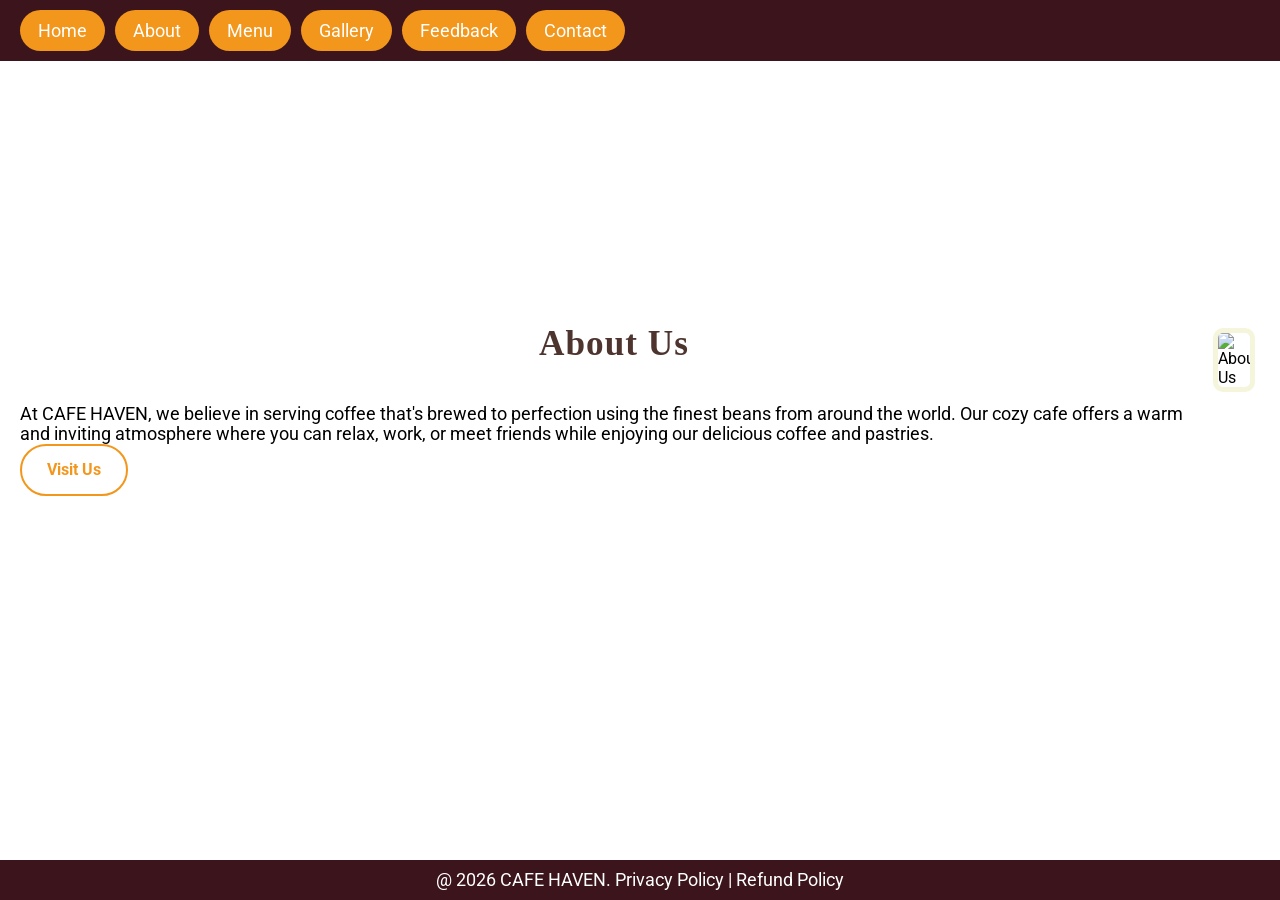
==== commit 2be6fd51: "Add files via upload" ====
--- a/about.html
+++ b/about.html
@@ -54,26 +54,13 @@
     </section>
 
     <!--Footer Section-->
-    <footer> 
+    <footer>
+        <div class="footer-section">
+            <p>@ 2026 CAFE HAVEN. Privacy Policy | Refund Policy</p>
+        </div>
+   </footer>    
 
-        <div class="footer-section">
-            <div class="section-content">
-                <p class="copyright-text">@ 2026 cafe haven</p>
-
-                <div class="social-link-list">
-                    <a href="#" class="social-link"><li class="fa-brands fa-x-facebook"></li></a>
-                    <a href="#" class="social-link"><li class="fa-brands fa-x-twitter"></li></a>
-                    <a href="#" class="social-link"><li class="fa-brands fa-x-instagram"></li></a>
-                </div>
-
-                <p  class="policy-text">>
-                    <a href="#" class="policy-link">Privacy Policy</a>
-                    <span class="separator">|</span>
-                    <a href="#" class="policy-link"> Refund Policy</a> 
-                </p>
-            </div>
-        </div>
-    </footer>
+       
 
 
 </body>
--- a/styles.css
+++ b/styles.css
@@ -76,7 +76,7 @@
 
 /* Hero Section */
 .hero { 
-    height: 90vh;
+    height: 100vh;
     background: url('images/dani-ZLqxSzvVr7I-unsplash.jpg') center/cover no-repeat;
     position: relative;
 
@@ -125,32 +125,35 @@
 }
 
 /* About*/
-.about{
-    display: flex;
-    flex-wrap: wrap;
-    gap: 30px;
-    align-items: center;
+.about-container {
+    max-width: 900px;
+    width: 100%;
+    text-align: center;
+    background: white;
+    border-radius: 24px;
+    padding: 50px;
+    box-shadow: 0 10px 30px rgba(0, 0, 0, 0.08);
+    gap: 20px;
 }
 
 .about-text{
-    flex: 1;
-    display: flex;
-    flex-direction: column;
-    gap: 60px;
+   gap: 20px;
 }
 
 .about-text a{
-    text-align: center;
+    line-height: 1.8;
 
 }
 
 .about-img{
-    flex: 1;
+    display: flex;
+    justify-content: center;
+    
 }
 
 .about-img img{
-    width: 90%;
-    border-radius: 5px;
+    max-width: 80%;
+    height: auto;
 }
 
 
@@ -158,6 +161,11 @@
     background: transparent;
     border: 2px solid #f3961c;
     color:#f3961c;
+    padding: 10px 25px;
+    cursor: pointer;
+    transition: 0.3s ease;
+    display: inline-block;
+    border-radius: 30px;
 }
 
 
@@ -167,34 +175,113 @@
 }
 
 #about{
-    margin-bottom: 20px;
-}
+    display: flex;
+    justify-content: space-between;
+    align-items: center;
+    min-height: 80vh;
+    padding: 100px 20px;
+    margin: 0 auto;
+}
+
+
+/*body container for footer positioning*/
+body{
+    display: flex;
+    flex-direction: column;
+    min-height: 100vh;
+}
+
+main{
+    flex: 1;
+    display: flex;
+    align-items: center;
+    justify-content: center;
+    padding: 40px 20px;
+}
+
+
 
 /* Menu */
-.Container {
-    width: 100%;
-    background-color: #3e2723;
-    margin: 10px auto;
-    padding: 20px;
-}
-
-.Menu-item {
-    display: flex;
-    justify-content: space-between;
-    margin-bottom: 5px;
-}
-
-.Menu-item span {
-    font-weight: bold;
-}
-    
-
-/* Section */
+.menu-section {
+    width: 100%;
+    max-width: 900px;
+    margin: 0 auto;
+    background-color: #faf7f2;
+}
+
+.menu-section .container {
+    max-width: 800px;
+    width: 100%;
+    margin: 0 auto;
+    background-color: #ffffff;
+    border-radius: 16px;
+    box-shadow: 0 10px 30px rgba(0, 0, 0, 0.08);
+    padding: 40px;
+}
+
+/*Section title*/
 .section-title {
     text-align: center;
-    font-size: 2rem;
+    font-size: 2.2rem;
     margin-bottom: 40px;
     color:#4e342e;
+    font-family: 'Georgia', serif;
+    letter-spacing: 1px;
+}
+
+/*Two column layout*/
+.menu-grid {
+    display: flex;
+    gap: 60px;
+    justify-content: center;
+    flex-wrap: wrap;
+}
+
+.menu-column {
+    flex: 1;
+    min-width: 200px;
+}
+
+/*Menu item row*/
+.menu-item {
+    display: flex;
+    justify-content: space-between;
+    align-items: center;
+    padding: 12px 0;
+    border-bottom: 1px dashed #eee;
+}
+
+.menu-item:last-child {
+    border-bottom: none;
+}
+
+/*Item name and price*/
+.item-name {
+    font-size: 1.1rem;
+    font-weight: 600;
+    color:#3e2723;
+}
+
+.item-price {
+    font-size: 1.1rem;
+    font-weight: bold;
+    color:#8b5a2b;
+}
+
+/* Column titles */
+.column-title {
+    font-size: 1.2rem;
+    color:#4e342e;
+    margin-bottom: 20px;
+    padding-bottom: 8px;
+    border-bottom: 2px solid #d4a373;
+    display: inline-block;
+}
+
+/*gallery section title*/
+.section-title{
+    margin-top: 100px;
+    text-align: center;
 }
 
 /* Gallery */
@@ -202,6 +289,7 @@
     display: grid;
     grid-template-columns: repeat(auto-fit, minmax(250px, 1fr));
     gap: 20px;
+    margin-top: 120px;
 }
 
 .gallery-item {
@@ -232,14 +320,101 @@
     margin-bottom: 30px;
 }
 
+.feedback-page {
+    flex: 1;
+    display: flex;
+    align-items: center;
+    justify-content: center;
+    padding: 80px 20px;
+}
+
+.feedback-container {
+    max-width: 600px;
+    width: 80%;
+    background-color: white;
+    border-radius: 16px;
+    padding: 40px;
+    box-shadow: 0 10px 25px rgba(0, 0, 0, 0.1);
+    text-align: center;
+}
+
+.feedback-container h2{
+    margin-bottom: 30px;
+    color:#4e342e;
+}
+
+/*form fields*/
+.form-group{
+    margin-bottom: 15px;
+}
+
+.form-group input,
+.form-group textarea,
+.form-group select{
+    width: 80%;
+    padding: 12px;
+    border: 1px solid #ccc;
+    border-radius: 8px;
+    box-sizing: border-box;
+}
+
+.form-group textarea{
+    resize: vertical;
+    min-height: 100px;
+}
+
+/*Submit button*/
+.submit-btn {
+    width: 80%;
+    padding: 12px;
+    background-color: #f3961c;
+    color: white;
+    border: none;
+    border-radius: 8px;
+    cursor: pointer;
+    font-size: 16px;
+}
+
+.submit-btn:hover{
+    background-color: #f3961c;
+}
+
+/*footer*/
+Footer{
+    background-color:#3b141c;
+    text-align: center;
+    padding: 20px;
+    color: white;
+}
+
+
+
 
 
 /* Contact */
+#contact {
+    display: flex;
+    flex-direction: column;
+    justify-content: center;
+    align-items: center;
+    min-height: 100vh;
+    margin: 0;
+    padding: 20px;
+   
+}
+
+/*center the section title*/
+#contact .section-title {
+    margin-bottom: 20px;
+    text-align: center;
+}
+
 .contact form{
     display: grid;
     gap: 15px;
+    width: 100%;
     max-width: 300px;
-    margin: 100px auto;
+    margin: 0 auto;
 }
 
 .contact input,
@@ -254,46 +429,36 @@
     cursor: pointer;
 }
 
-#contact {
-    margin-bottom: 30px; /*pushes the contact section down*/
-    margin-top: 100px;
-}
 
 /* footer section styling*/
-.footer-section{
-    padding: 20px 0;
-    background:#3b141c;
-}
-
-.footer-section .section-content{
-    display: flex;
-    align-items: center;
-    justify-content: space-between;
-}
-
-.footer-section :where(.copyright-text, .social-link, .policy-link) {
-    color:#3b141c;
-    transition: 0.2s ease;
-}
-
-.footer-section .social-link-list {
-    display:flex;
-    gap:25px;
-}
-
-.footer-section .social-link-list .social-link{
-    font-size:1.5rem;
-}
-
-.footer-section .social-link-list .social-link:hover,
-.footer-section .policy-text .policy-link:hover {
-    color:#3b141c;
-}
-
-.footer-section .policy-text .separator{
-    margin: 0 5px;
-    color: white;
-
+
+footer{
+    background-color:#3b141c;
+    color:white;
+    text-align: center;
+    padding: 10px;
+    position: fixed;
+    bottom:0;
+    width: 100%;
+}
+p{
+    font-size: 1.1em;
+}
+a{
+    color:beige;
+    text-decoration:none;
+}
+
+a:hover{
+    text-decoration:underline;
+}
+img{
+    border:5px solid beige;
+    border-radius:10px;
+}
+main a[href^="mailto:"]{
+    color:white;
+    font-weight: bold;
 }
 
 
@@ -308,7 +473,7 @@
     }
 
     .footer-section .section-content{
-    fext-direction: column;
+    flex-direction: column;
     gap: 20px;
   } 
 }
